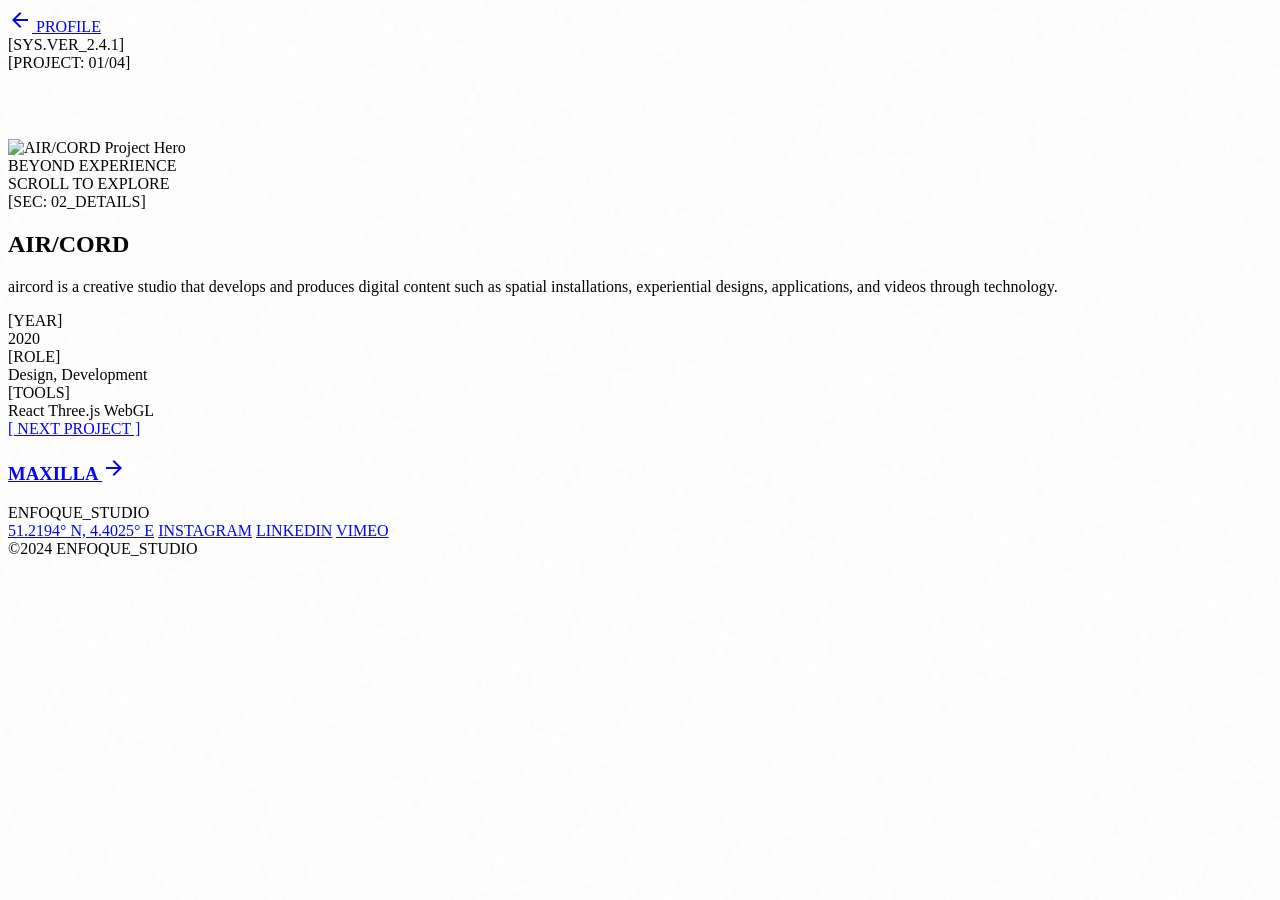
==== aircord.html @ da417017 "Added stitch prototype design  Add a .gitignore that excludes .mcp.json so the Stitch API key is nev" ====
<!-- ENFOQUE // AIR/CORD Project -->
<!DOCTYPE html>

<html class="dark" lang="en"><head>
<meta charset="utf-8"/>
<meta content="width=device-width, initial-scale=1.0" name="viewport"/>
<title>AIR/CORD - ENFOQUE STUDIO</title>
<script src="https://cdn.tailwindcss.com?plugins=forms,container-queries"></script>
<link href="https://fonts.googleapis.com/css2?family=Material+Symbols+Outlined:wght,FILL@100..700,0..1&amp;display=swap" rel="stylesheet"/>
<link href="https://fonts.googleapis.com" rel="preconnect"/>
<link crossorigin="" href="https://fonts.gstatic.com" rel="preconnect"/>
<link href="https://fonts.googleapis.com/css2?family=Inter:wght@400;500&amp;family=JetBrains+Mono:wght@400;500&amp;family=Space+Grotesk:wght@500;600&amp;display=swap" rel="stylesheet"/>
<link href="https://fonts.googleapis.com/css2?family=Material+Symbols+Outlined:wght,FILL@100..700,0..1&amp;display=swap" rel="stylesheet"/>
<script id="tailwind-config">
        tailwind.config = {
            darkMode: "class",
            theme: {
                extend: {
                    "colors": {
                        "tertiary-fixed": "#e4e2e1",
                        "surface-bright": "#3a3939",
                        "secondary": "#c9c6c5",
                        "on-surface-variant": "#c4c7c8",
                        "inverse-on-surface": "#313030",
                        "secondary-fixed": "#e5e2e1",
                        "secondary-fixed-dim": "#c9c6c5",
                        "on-tertiary-container": "#656464",
                        "surface-container": "#201f1f",
                        "primary-container": "#e2e2e2",
                        "on-secondary": "#313030",
                        "on-primary": "#2f3131",
                        "on-primary-container": "#636565",
                        "on-background": "#e5e2e1",
                        "on-tertiary": "#303030",
                        "background": "#141313",
                        "surface-tint": "#c6c6c7",
                        "surface-container-lowest": "#0e0e0e",
                        "surface-container-low": "#1c1b1b",
                        "on-secondary-container": "#bab8b7",
                        "surface-container-highest": "#353434",
                        "outline": "#8e9192",
                        "on-tertiary-fixed-variant": "#474746",
                        "on-error-container": "#ffdad6",
                        "primary": "#ffffff",
                        "on-secondary-fixed-variant": "#474646",
                        "secondary-container": "#4a4949",
                        "error": "#ffb4ab",
                        "primary-fixed": "#e2e2e2",
                        "on-primary-fixed": "#1a1c1c",
                        "on-primary-fixed-variant": "#454747",
                        "inverse-surface": "#e5e2e1",
                        "surface-container-high": "#2a2a2a",
                        "on-tertiary-fixed": "#1b1c1c",
                        "outline-variant": "#444748",
                        "surface-dim": "#141313",
                        "primary-fixed-dim": "#c6c6c7",
                        "tertiary-container": "#e4e2e1",
                        "on-error": "#690005",
                        "on-surface": "#e5e2e1",
                        "error-container": "#93000a",
                        "inverse-primary": "#5d5f5f",
                        "on-secondary-fixed": "#1c1b1b",
                        "surface-variant": "#353434",
                        "tertiary-fixed-dim": "#c8c6c5",
                        "surface": "#141313",
                        "tertiary": "#ffffff"
                    },
                    "borderRadius": {
                        "DEFAULT": "0.25rem",
                        "lg": "0.5rem",
                        "xl": "0.75rem",
                        "full": "9999px"
                    },
                    "spacing": {
                        "margin-desktop": "64px",
                        "unit": "4px",
                        "section-gap": "160px",
                        "gutter": "24px",
                        "margin-mobile": "16px"
                    },
                    "fontFamily": {
                        "headline-lg": ["Space Grotesk"],
                        "label-mono-sm": ["JetBrains Mono"],
                        "body-md": ["Inter"],
                        "label-mono-xs": ["JetBrains Mono"],
                        "display-xl-mobile": ["Space Grotesk"],
                        "display-xl": ["Space Grotesk"]
                    },
                    "fontSize": {
                        "headline-lg": ["48px", { "lineHeight": "56px", "letterSpacing": "-0.02em", "fontWeight": "500" }],
                        "label-mono-sm": ["12px", { "lineHeight": "16px", "letterSpacing": "0.1em", "fontWeight": "500" }],
                        "body-md": ["16px", { "lineHeight": "24px", "letterSpacing": "0em", "fontWeight": "400" }],
                        "label-mono-xs": ["10px", { "lineHeight": "14px", "letterSpacing": "0.15em", "fontWeight": "400" }],
                        "display-xl-mobile": ["64px", { "lineHeight": "60px", "letterSpacing": "-0.02em", "fontWeight": "600" }],
                        "display-xl": ["140px", { "lineHeight": "120px", "letterSpacing": "-0.04em", "fontWeight": "600" }]
                    }
                }
            }
        }
    </script>
<style>
        .noise-overlay {
            position: fixed;
            top: 0;
            left: 0;
            width: 100vw;
            height: 100vh;
            pointer-events: none;
            z-index: 9999;
            opacity: 0.05;
            background-image: url("data:image/svg+xml,%3Csvg viewBox='0 0 200 200' xmlns='http://www.w3.org/2000/svg'%3E%3Cfilter id='noiseFilter'%3E%3CfeTurbulence type='fractalNoise' baseFrequency='0.65' numOctaves='3' stitchTiles='stitch'/%3E%3C/filter%3E%3Crect width='100%25' height='100%25' filter='url(%23noiseFilter)'/%3E%3C/svg%3E");
        }

        .glitch-text {
            position: relative;
            color: #ffffff;
            text-transform: uppercase;
        }

        .glitch-text::before,
        .glitch-text::after {
            content: attr(data-text);
            position: absolute;
            top: 0;
            left: 0;
            width: 100%;
            height: 100%;
            opacity: 0.8;
        }

        .glitch-text::before {
            left: 2px;
            text-shadow: -2px 0 red;
            clip: rect(24px, 550px, 90px, 0);
            animation: glitch-anim-2 3s infinite linear alternate-reverse;
        }

        .glitch-text::after {
            left: -2px;
            text-shadow: -2px 0 blue;
            clip: rect(85px, 550px, 140px, 0);
            animation: glitch-anim 2.5s infinite linear alternate-reverse;
        }

        @keyframes glitch-anim {
            0% { clip: rect(10px, 9999px, 86px, 0); }
            5% { clip: rect(61px, 9999px, 15px, 0); }
            10% { clip: rect(40px, 9999px, 2px, 0); }
            15% { clip: rect(98px, 9999px, 71px, 0); }
            20% { clip: rect(59px, 9999px, 91px, 0); }
            25% { clip: rect(19px, 9999px, 55px, 0); }
            30% { clip: rect(78px, 9999px, 11px, 0); }
            35% { clip: rect(3px, 9999px, 82px, 0); }
            40% { clip: rect(66px, 9999px, 24px, 0); }
            45% { clip: rect(25px, 9999px, 99px, 0); }
            50% { clip: rect(81px, 9999px, 47px, 0); }
            55% { clip: rect(14px, 9999px, 63px, 0); }
            60% { clip: rect(92px, 9999px, 8px, 0); }
            65% { clip: rect(50px, 9999px, 75px, 0); }
            70% { clip: rect(31px, 9999px, 34px, 0); }
            75% { clip: rect(87px, 9999px, 96px, 0); }
            80% { clip: rect(5px, 9999px, 52px, 0); }
            85% { clip: rect(69px, 9999px, 17px, 0); }
            90% { clip: rect(28px, 9999px, 89px, 0); }
            95% { clip: rect(84px, 9999px, 41px, 0); }
            100% { clip: rect(46px, 9999px, 68px, 0); }
        }

        @keyframes glitch-anim-2 {
            0% { clip: rect(65px, 9999px, 92px, 0); }
            5% { clip: rect(22px, 9999px, 18px, 0); }
            10% { clip: rect(89px, 9999px, 54px, 0); }
            15% { clip: rect(12px, 9999px, 81px, 0); }
            20% { clip: rect(74px, 9999px, 36px, 0); }
            25% { clip: rect(35px, 9999px, 69px, 0); }
            30% { clip: rect(91px, 9999px, 4px, 0); }
            35% { clip: rect(8px, 9999px, 77px, 0); }
            40% { clip: rect(57px, 9999px, 29px, 0); }
            45% { clip: rect(19px, 9999px, 94px, 0); }
            50% { clip: rect(86px, 9999px, 51px, 0); }
            55% { clip: rect(43px, 9999px, 13px, 0); }
            60% { clip: rect(9px, 9999px, 85px, 0); }
            65% { clip: rect(62px, 9999px, 42px, 0); }
            70% { clip: rect(27px, 9999px, 98px, 0); }
            75% { clip: rect(80px, 9999px, 25px, 0); }
            80% { clip: rect(39px, 9999px, 60px, 0); }
            85% { clip: rect(95px, 9999px, 7px, 0); }
            90% { clip: rect(16px, 9999px, 73px, 0); }
            95% { clip: rect(71px, 9999px, 38px, 0); }
            100% { clip: rect(54px, 9999px, 88px, 0); }
        }

        .border-technical {
            border-color: #262626;
        }
    </style>
</head>
<body class="bg-surface text-on-surface min-h-screen overflow-x-hidden selection:bg-primary selection:text-surface">
<div class="noise-overlay"></div>
<div class="fixed inset-0 w-full h-full -z-10">

<div class="absolute inset-0 bg-surface/80 backdrop-blur-[2px]"></div>
</div>
<!-- Navigation Overlay -->
<nav class="fixed top-0 w-full z-50 flex justify-between items-center px-margin-mobile md:px-margin-desktop py-8 pointer-events-none">
<a class="pointer-events-auto flex items-center gap-2 group" href="#">
<span class="material-symbols-outlined text-primary group-hover:-translate-x-1 transition-transform">arrow_back</span>
<span class="font-label-mono-sm text-label-mono-sm tracking-[0.2em] uppercase text-on-surface-variant group-hover:text-primary transition-colors">PROFILE</span>
</a>
<div class="font-label-mono-xs text-label-mono-xs text-outline tracking-widest hidden md:block">
            [SYS.VER_2.4.1]
        </div>
</nav>
<main class="relative z-10">
<!-- Hero Section -->
<section class="min-h-screen flex flex-col justify-center px-margin-mobile md:px-margin-desktop relative">
<div class="absolute top-1/4 right-margin-desktop font-label-mono-xs text-label-mono-xs text-outline tracking-widest hidden md:block border border-technical p-2">
                [PROJECT: 01/04]
            </div>
<div class="w-full max-w-7xl mx-auto flex flex-col items-center justify-center text-center">
<h1 class="font-display-xl-mobile text-display-xl-mobile md:font-display-xl md:text-display-xl text-primary uppercase tracking-tighter glitch-text mb-8" data-text="AIR/CORD">
                    AIR/CORD
                </h1>
<div class="relative w-full aspect-video md:aspect-[21/9] max-w-5xl mx-auto border border-technical overflow-hidden group">
<img alt="AIR/CORD Project Hero" class="w-full h-full object-cover grayscale opacity-80 group-hover:grayscale-0 group-hover:opacity-100 transition-all duration-700 ease-in-out scale-105 group-hover:scale-100" src="https://lh3.googleusercontent.com/aida-public/[base64]"/>
<div class="absolute inset-0 flex items-center justify-center bg-surface/30 opacity-0 group-hover:opacity-100 transition-opacity duration-500">
<span class="font-headline-lg text-headline-lg text-primary uppercase tracking-tight mix-blend-difference">BEYOND EXPERIENCE</span>
</div>
</div>
</div>
<div class="absolute bottom-16 left-margin-desktop font-label-mono-xs text-label-mono-xs text-outline tracking-widest flex items-center gap-4">
<span class="w-8 h-[1px] bg-outline-variant"></span>
                SCROLL TO EXPLORE
            </div>
</section>
<!-- Details Section -->
<section class="px-margin-mobile md:px-margin-desktop py-section-gap border-t border-dashed border-technical relative">
<div class="absolute top-0 left-0 p-4 font-label-mono-xs text-label-mono-xs text-outline border-r border-b border-technical">
                [SEC: 02_DETAILS]
            </div>
<div class="grid grid-cols-1 md:grid-cols-12 gap-gutter max-w-screen-2xl mx-auto mt-16">
<!-- Left Column -->
<div class="md:col-span-7 flex flex-col gap-8">
<h2 class="font-headline-lg text-headline-lg text-primary">AIR/CORD</h2>
<p class="font-body-md text-body-md text-on-surface-variant max-w-2xl leading-relaxed">
                        aircord is a creative studio that develops and produces digital content such as spatial installations, experiential designs, applications, and videos through technology.
                    </p>
</div>
<!-- Right Column (Metadata) -->
<div class="md:col-span-5 md:col-start-8 grid grid-cols-2 gap-y-12 gap-x-8 border-l border-technical pl-8 mt-12 md:mt-0">
<div>
<div class="font-label-mono-xs text-label-mono-xs text-outline mb-2 uppercase tracking-widest">[YEAR]</div>
<div class="font-label-mono-sm text-label-mono-sm text-primary uppercase tracking-wider">2020</div>
</div>
<div>
<div class="font-label-mono-xs text-label-mono-xs text-outline mb-2 uppercase tracking-widest">[ROLE]</div>
<div class="font-label-mono-sm text-label-mono-sm text-primary uppercase tracking-wider">Design, Development</div>
</div>
<div class="col-span-2">
<div class="font-label-mono-xs text-label-mono-xs text-outline mb-2 uppercase tracking-widest">[TOOLS]</div>
<div class="flex flex-wrap gap-2">
<span class="px-3 py-1 border border-technical font-label-mono-sm text-label-mono-sm text-on-surface-variant">React</span>
<span class="px-3 py-1 border border-technical font-label-mono-sm text-label-mono-sm text-on-surface-variant">Three.js</span>
<span class="px-3 py-1 border border-technical font-label-mono-sm text-label-mono-sm text-on-surface-variant">WebGL</span>
</div>
</div>
</div>
</div>
</section>
<!-- Next Project Teaser -->
<section class="border-t border-technical border-dashed relative overflow-hidden group">
<div class="absolute inset-0 w-full h-full bg-surface-container-low transition-colors duration-500 group-hover:bg-surface-container"></div>
<a class="relative z-10 block px-margin-mobile md:px-margin-desktop py-section-gap flex flex-col items-center justify-center text-center h-[60vh]" href="maxilla.html">
<div class="font-label-mono-sm text-label-mono-sm text-outline tracking-[0.2em] uppercase mb-8 group-hover:text-primary transition-colors">
                    [ NEXT PROJECT ]
                </div>
<h3 class="font-display-xl-mobile text-display-xl-mobile md:font-display-xl md:text-display-xl text-surface-variant uppercase tracking-tighter group-hover:text-primary transition-colors duration-500 relative">
                    MAXILLA
                    <span class="absolute top-0 right-0 -translate-y-1/2 translate-x-full material-symbols-outlined text-4xl opacity-0 group-hover:opacity-100 group-hover:translate-x-[120%] transition-all duration-500 text-primary">arrow_forward</span>
</h3>
</a>
</section>
</main>
<!-- Shared Footer -->
<footer class="bg-surface-container-lowest w-full border-t border-dashed border-outline-variant flex flex-col md:flex-row justify-between items-center gap-gutter px-margin-mobile md:px-margin-desktop py-section-gap z-20 relative">
<div class="font-label-technical text-label-technical text-on-surface uppercase tracking-[0.2em]">
            ENFOQUE_STUDIO
        </div>
<div class="flex flex-wrap justify-center gap-8 md:gap-12">
<a class="font-meta-data text-meta-data uppercase tracking-widest text-on-surface-variant hover:text-secondary-container transition-colors" href="#">51.2194° N, 4.4025° E</a>
<a class="font-meta-data text-meta-data uppercase tracking-widest text-on-surface-variant hover:text-secondary-container transition-colors" href="#">INSTAGRAM</a>
<a class="font-meta-data text-meta-data uppercase tracking-widest text-on-surface-variant hover:text-secondary-container transition-colors" href="#">LINKEDIN</a>
<a class="font-meta-data text-meta-data uppercase tracking-widest text-on-surface-variant hover:text-secondary-container transition-colors" href="#">VIMEO</a>
</div>
<div class="font-meta-data text-meta-data uppercase tracking-widest text-on-surface-variant">
            ©2024 ENFOQUE_STUDIO
        </div>
</footer>
</body></html>
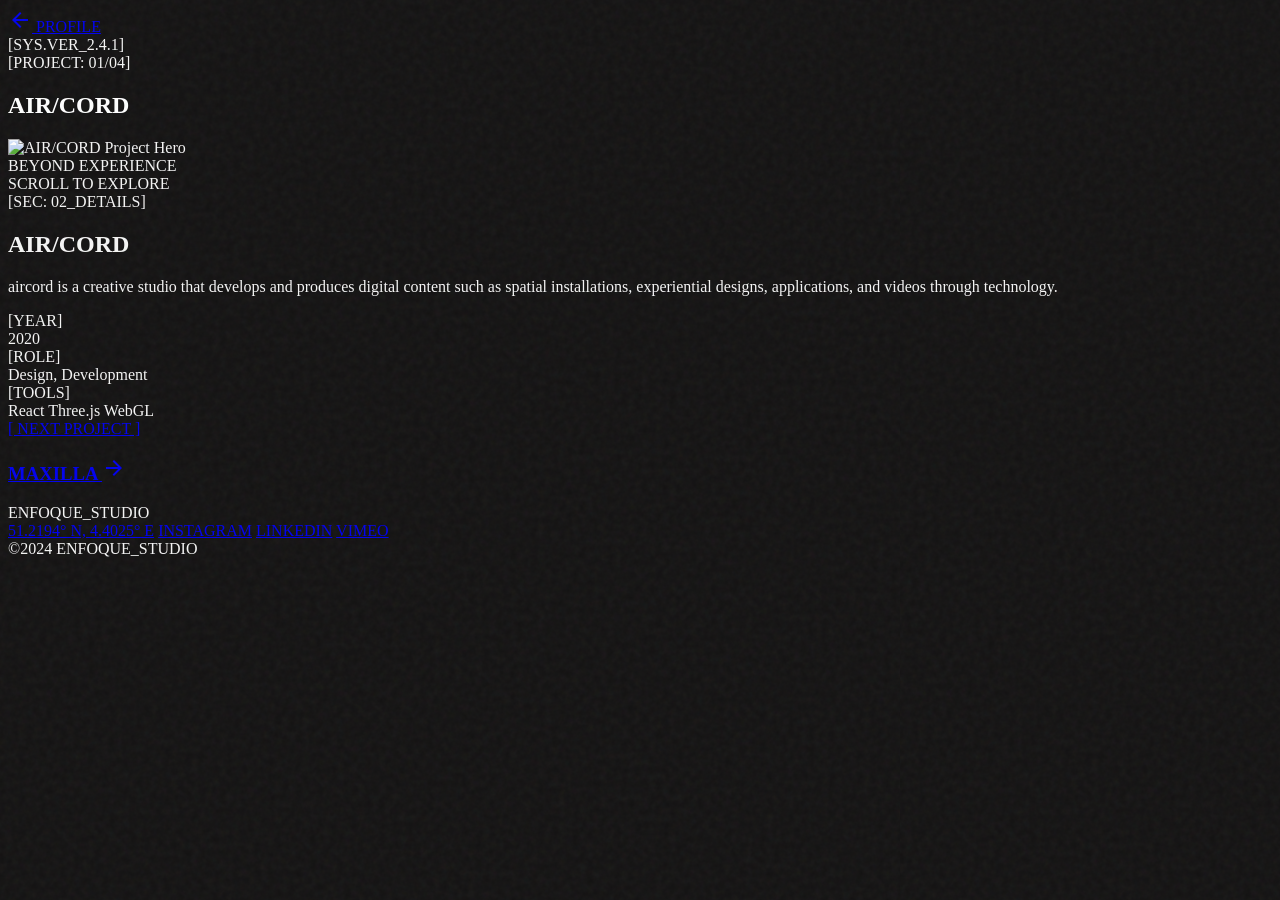
==== commit 6e0af02e: "Make MAXILLA and AIR/CORD use the shared CSS and JS Both project pages had their own copy of the Tai" ====
--- a/aircord.html
+++ b/aircord.html
@@ -1,209 +1,24 @@
 <!-- ENFOQUE // AIR/CORD Project -->
 <!DOCTYPE html>
-
-<html class="dark" lang="en"><head>
+<html class="dark" lang="en">
+<head>
 <meta charset="utf-8"/>
 <meta content="width=device-width, initial-scale=1.0" name="viewport"/>
 <title>AIR/CORD - ENFOQUE STUDIO</title>
 <script src="https://cdn.tailwindcss.com?plugins=forms,container-queries"></script>
+<script src="js/tailwind.config.js"></script>
 <link href="https://fonts.googleapis.com/css2?family=Material+Symbols+Outlined:wght,FILL@100..700,0..1&amp;display=swap" rel="stylesheet"/>
-<link href="https://fonts.googleapis.com" rel="preconnect"/>
-<link crossorigin="" href="https://fonts.gstatic.com" rel="preconnect"/>
-<link href="https://fonts.googleapis.com/css2?family=Inter:wght@400;500&amp;family=JetBrains+Mono:wght@400;500&amp;family=Space+Grotesk:wght@500;600&amp;display=swap" rel="stylesheet"/>
-<link href="https://fonts.googleapis.com/css2?family=Material+Symbols+Outlined:wght,FILL@100..700,0..1&amp;display=swap" rel="stylesheet"/>
-<script id="tailwind-config">
-        tailwind.config = {
-            darkMode: "class",
-            theme: {
-                extend: {
-                    "colors": {
-                        "tertiary-fixed": "#e4e2e1",
-                        "surface-bright": "#3a3939",
-                        "secondary": "#c9c6c5",
-                        "on-surface-variant": "#c4c7c8",
-                        "inverse-on-surface": "#313030",
-                        "secondary-fixed": "#e5e2e1",
-                        "secondary-fixed-dim": "#c9c6c5",
-                        "on-tertiary-container": "#656464",
-                        "surface-container": "#201f1f",
-                        "primary-container": "#e2e2e2",
-                        "on-secondary": "#313030",
-                        "on-primary": "#2f3131",
-                        "on-primary-container": "#636565",
-                        "on-background": "#e5e2e1",
-                        "on-tertiary": "#303030",
-                        "background": "#141313",
-                        "surface-tint": "#c6c6c7",
-                        "surface-container-lowest": "#0e0e0e",
-                        "surface-container-low": "#1c1b1b",
-                        "on-secondary-container": "#bab8b7",
-                        "surface-container-highest": "#353434",
-                        "outline": "#8e9192",
-                        "on-tertiary-fixed-variant": "#474746",
-                        "on-error-container": "#ffdad6",
-                        "primary": "#ffffff",
-                        "on-secondary-fixed-variant": "#474646",
-                        "secondary-container": "#4a4949",
-                        "error": "#ffb4ab",
-                        "primary-fixed": "#e2e2e2",
-                        "on-primary-fixed": "#1a1c1c",
-                        "on-primary-fixed-variant": "#454747",
-                        "inverse-surface": "#e5e2e1",
-                        "surface-container-high": "#2a2a2a",
-                        "on-tertiary-fixed": "#1b1c1c",
-                        "outline-variant": "#444748",
-                        "surface-dim": "#141313",
-                        "primary-fixed-dim": "#c6c6c7",
-                        "tertiary-container": "#e4e2e1",
-                        "on-error": "#690005",
-                        "on-surface": "#e5e2e1",
-                        "error-container": "#93000a",
-                        "inverse-primary": "#5d5f5f",
-                        "on-secondary-fixed": "#1c1b1b",
-                        "surface-variant": "#353434",
-                        "tertiary-fixed-dim": "#c8c6c5",
-                        "surface": "#141313",
-                        "tertiary": "#ffffff"
-                    },
-                    "borderRadius": {
-                        "DEFAULT": "0.25rem",
-                        "lg": "0.5rem",
-                        "xl": "0.75rem",
-                        "full": "9999px"
-                    },
-                    "spacing": {
-                        "margin-desktop": "64px",
-                        "unit": "4px",
-                        "section-gap": "160px",
-                        "gutter": "24px",
-                        "margin-mobile": "16px"
-                    },
-                    "fontFamily": {
-                        "headline-lg": ["Space Grotesk"],
-                        "label-mono-sm": ["JetBrains Mono"],
-                        "body-md": ["Inter"],
-                        "label-mono-xs": ["JetBrains Mono"],
-                        "display-xl-mobile": ["Space Grotesk"],
-                        "display-xl": ["Space Grotesk"]
-                    },
-                    "fontSize": {
-                        "headline-lg": ["48px", { "lineHeight": "56px", "letterSpacing": "-0.02em", "fontWeight": "500" }],
-                        "label-mono-sm": ["12px", { "lineHeight": "16px", "letterSpacing": "0.1em", "fontWeight": "500" }],
-                        "body-md": ["16px", { "lineHeight": "24px", "letterSpacing": "0em", "fontWeight": "400" }],
-                        "label-mono-xs": ["10px", { "lineHeight": "14px", "letterSpacing": "0.15em", "fontWeight": "400" }],
-                        "display-xl-mobile": ["64px", { "lineHeight": "60px", "letterSpacing": "-0.02em", "fontWeight": "600" }],
-                        "display-xl": ["140px", { "lineHeight": "120px", "letterSpacing": "-0.04em", "fontWeight": "600" }]
-                    }
-                }
-            }
-        }
-    </script>
-<style>
-        .noise-overlay {
-            position: fixed;
-            top: 0;
-            left: 0;
-            width: 100vw;
-            height: 100vh;
-            pointer-events: none;
-            z-index: 9999;
-            opacity: 0.05;
-            background-image: url("data:image/svg+xml,%3Csvg viewBox='0 0 200 200' xmlns='http://www.w3.org/2000/svg'%3E%3Cfilter id='noiseFilter'%3E%3CfeTurbulence type='fractalNoise' baseFrequency='0.65' numOctaves='3' stitchTiles='stitch'/%3E%3C/filter%3E%3Crect width='100%25' height='100%25' filter='url(%23noiseFilter)'/%3E%3C/svg%3E");
-        }
-
-        .glitch-text {
-            position: relative;
-            color: #ffffff;
-            text-transform: uppercase;
-        }
-
-        .glitch-text::before,
-        .glitch-text::after {
-            content: attr(data-text);
-            position: absolute;
-            top: 0;
-            left: 0;
-            width: 100%;
-            height: 100%;
-            opacity: 0.8;
-        }
-
-        .glitch-text::before {
-            left: 2px;
-            text-shadow: -2px 0 red;
-            clip: rect(24px, 550px, 90px, 0);
-            animation: glitch-anim-2 3s infinite linear alternate-reverse;
-        }
-
-        .glitch-text::after {
-            left: -2px;
-            text-shadow: -2px 0 blue;
-            clip: rect(85px, 550px, 140px, 0);
-            animation: glitch-anim 2.5s infinite linear alternate-reverse;
-        }
-
-        @keyframes glitch-anim {
-            0% { clip: rect(10px, 9999px, 86px, 0); }
-            5% { clip: rect(61px, 9999px, 15px, 0); }
-            10% { clip: rect(40px, 9999px, 2px, 0); }
-            15% { clip: rect(98px, 9999px, 71px, 0); }
-            20% { clip: rect(59px, 9999px, 91px, 0); }
-            25% { clip: rect(19px, 9999px, 55px, 0); }
-            30% { clip: rect(78px, 9999px, 11px, 0); }
-            35% { clip: rect(3px, 9999px, 82px, 0); }
-            40% { clip: rect(66px, 9999px, 24px, 0); }
-            45% { clip: rect(25px, 9999px, 99px, 0); }
-            50% { clip: rect(81px, 9999px, 47px, 0); }
-            55% { clip: rect(14px, 9999px, 63px, 0); }
-            60% { clip: rect(92px, 9999px, 8px, 0); }
-            65% { clip: rect(50px, 9999px, 75px, 0); }
-            70% { clip: rect(31px, 9999px, 34px, 0); }
-            75% { clip: rect(87px, 9999px, 96px, 0); }
-            80% { clip: rect(5px, 9999px, 52px, 0); }
-            85% { clip: rect(69px, 9999px, 17px, 0); }
-            90% { clip: rect(28px, 9999px, 89px, 0); }
-            95% { clip: rect(84px, 9999px, 41px, 0); }
-            100% { clip: rect(46px, 9999px, 68px, 0); }
-        }
-
-        @keyframes glitch-anim-2 {
-            0% { clip: rect(65px, 9999px, 92px, 0); }
-            5% { clip: rect(22px, 9999px, 18px, 0); }
-            10% { clip: rect(89px, 9999px, 54px, 0); }
-            15% { clip: rect(12px, 9999px, 81px, 0); }
-            20% { clip: rect(74px, 9999px, 36px, 0); }
-            25% { clip: rect(35px, 9999px, 69px, 0); }
-            30% { clip: rect(91px, 9999px, 4px, 0); }
-            35% { clip: rect(8px, 9999px, 77px, 0); }
-            40% { clip: rect(57px, 9999px, 29px, 0); }
-            45% { clip: rect(19px, 9999px, 94px, 0); }
-            50% { clip: rect(86px, 9999px, 51px, 0); }
-            55% { clip: rect(43px, 9999px, 13px, 0); }
-            60% { clip: rect(9px, 9999px, 85px, 0); }
-            65% { clip: rect(62px, 9999px, 42px, 0); }
-            70% { clip: rect(27px, 9999px, 98px, 0); }
-            75% { clip: rect(80px, 9999px, 25px, 0); }
-            80% { clip: rect(39px, 9999px, 60px, 0); }
-            85% { clip: rect(95px, 9999px, 7px, 0); }
-            90% { clip: rect(16px, 9999px, 73px, 0); }
-            95% { clip: rect(71px, 9999px, 38px, 0); }
-            100% { clip: rect(54px, 9999px, 88px, 0); }
-        }
-
-        .border-technical {
-            border-color: #262626;
-        }
-    </style>
+<link href="https://fonts.googleapis.com/css2?family=Space+Grotesk:wght@500;600&amp;family=Space+Mono:wght@400;700&amp;family=JetBrains+Mono:wght@400;500&amp;family=Inter:wght@400&amp;display=swap" rel="stylesheet"/>
+<link href="css/styles.css" rel="stylesheet"/>
 </head>
 <body class="bg-surface text-on-surface min-h-screen overflow-x-hidden selection:bg-primary selection:text-surface">
 <div class="noise-overlay"></div>
 <div class="fixed inset-0 w-full h-full -z-10">
-
 <div class="absolute inset-0 bg-surface/80 backdrop-blur-[2px]"></div>
 </div>
 <!-- Navigation Overlay -->
 <nav class="fixed top-0 w-full z-50 flex justify-between items-center px-margin-mobile md:px-margin-desktop py-8 pointer-events-none">
-<a class="pointer-events-auto flex items-center gap-2 group" href="#">
+<a class="pointer-events-auto flex items-center gap-2 group" href="index.html#work">
 <span class="material-symbols-outlined text-primary group-hover:-translate-x-1 transition-transform">arrow_back</span>
 <span class="font-label-mono-sm text-label-mono-sm tracking-[0.2em] uppercase text-on-surface-variant group-hover:text-primary transition-colors">PROFILE</span>
 </a>
@@ -283,17 +98,19 @@
 </main>
 <!-- Shared Footer -->
 <footer class="bg-surface-container-lowest w-full border-t border-dashed border-outline-variant flex flex-col md:flex-row justify-between items-center gap-gutter px-margin-mobile md:px-margin-desktop py-section-gap z-20 relative">
-<div class="font-label-technical text-label-technical text-on-surface uppercase tracking-[0.2em]">
+<div class="font-label-mono-sm text-label-mono-sm text-on-surface uppercase tracking-[0.2em]">
             ENFOQUE_STUDIO
         </div>
 <div class="flex flex-wrap justify-center gap-8 md:gap-12">
-<a class="font-meta-data text-meta-data uppercase tracking-widest text-on-surface-variant hover:text-secondary-container transition-colors" href="#">51.2194° N, 4.4025° E</a>
-<a class="font-meta-data text-meta-data uppercase tracking-widest text-on-surface-variant hover:text-secondary-container transition-colors" href="#">INSTAGRAM</a>
-<a class="font-meta-data text-meta-data uppercase tracking-widest text-on-surface-variant hover:text-secondary-container transition-colors" href="#">LINKEDIN</a>
-<a class="font-meta-data text-meta-data uppercase tracking-widest text-on-surface-variant hover:text-secondary-container transition-colors" href="#">VIMEO</a>
+<a class="font-label-mono-sm text-label-mono-sm uppercase tracking-widest text-on-surface-variant hover:text-secondary-container transition-colors" href="#">51.2194° N, 4.4025° E</a>
+<a class="font-label-mono-sm text-label-mono-sm uppercase tracking-widest text-on-surface-variant hover:text-secondary-container transition-colors" href="#">INSTAGRAM</a>
+<a class="font-label-mono-sm text-label-mono-sm uppercase tracking-widest text-on-surface-variant hover:text-secondary-container transition-colors" href="#">LINKEDIN</a>
+<a class="font-label-mono-sm text-label-mono-sm uppercase tracking-widest text-on-surface-variant hover:text-secondary-container transition-colors" href="#">VIMEO</a>
 </div>
-<div class="font-meta-data text-meta-data uppercase tracking-widest text-on-surface-variant">
+<div class="font-label-mono-xs text-label-mono-xs uppercase tracking-widest text-on-surface-variant">
             ©2024 ENFOQUE_STUDIO
         </div>
 </footer>
-</body></html>
+<script src="js/scripts.js"></script>
+</body>
+</html>
--- a/css/styles.css
+++ b/css/styles.css
@@ -0,0 +1,292 @@
+/* ENFOQUE — shared custom styles */
+
+body {
+    background-color: #141313;
+    color: #F5F5F5;
+    overflow-x: hidden;
+    cursor: none;
+}
+::selection {
+    background: #F5F5F5;
+    color: #0A0A0A;
+}
+
+.technical-line {
+    border-color: #262626;
+}
+.glow-primary {
+    text-shadow: 0 0 10px rgba(255, 255, 255, 0.5);
+}
+.hover-desaturate {
+    filter: grayscale(80%);
+    transition: filter 0.3s ease;
+}
+.hover-desaturate:hover {
+    filter: grayscale(0%);
+}
+
+.scanline {
+    background: linear-gradient(
+        to bottom,
+        rgba(255, 255, 255, 0),
+        rgba(255, 255, 255, 0) 50%,
+        rgba(0, 0, 0, 0.2) 50%,
+        rgba(0, 0, 0, 0.2)
+    );
+    background-size: 100% 4px;
+    pointer-events: none;
+}
+
+/* Noise / film grain overlay */
+.film-grain {
+    position: fixed;
+    top: 0;
+    left: 0;
+    width: 100vw;
+    height: 100vh;
+    pointer-events: none;
+    z-index: 45;
+    opacity: 0.05;
+    background-image: url("data:image/svg+xml,%3Csvg viewBox='0 0 200 200' xmlns='http://www.w3.org/2000/svg'%3E%3Cfilter id='noiseFilter'%3E%3CfeTurbulence type='fractalNoise' baseFrequency='0.65' numOctaves='3' stitchTiles='stitch'/%3E%3C/filter%3E%3Crect width='100%25' height='100%25' filter='url(%23noiseFilter)'/%3E%3C/svg%3E");
+}
+
+/* Shader canvas */
+#shader-bg {
+    position: fixed;
+    top: 0;
+    left: 0;
+    width: 100vw;
+    height: 100vh;
+    z-index: -100;
+    pointer-events: none;
+}
+
+/* Custom cursor */
+.custom-cursor {
+    width: 24px;
+    height: 24px;
+    border: 2px solid white;
+    border-radius: 50%;
+    position: fixed;
+    pointer-events: none;
+    z-index: 9999;
+    transform: translate(-50%, -50%);
+    transition: width 0.3s cubic-bezier(0.16, 1, 0.3, 1), height 0.3s cubic-bezier(0.16, 1, 0.3, 1), background-color 0.3s, border-color 0.3s;
+    mix-blend-mode: difference;
+}
+.custom-cursor.interactive {
+    width: 64px;
+    height: 64px;
+    background-color: rgba(255, 255, 255, 0.1);
+    border-color: rgba(255, 255, 255, 0.5);
+    mix-blend-mode: normal;
+    backdrop-filter: blur(2px);
+}
+
+.nav-link {
+    position: relative;
+}
+.nav-link::after {
+    content: '';
+    position: absolute;
+    width: 0;
+    height: 1px;
+    bottom: -4px;
+    left: 0;
+    background-color: currentColor;
+    transition: width 0.3s ease;
+}
+.nav-link:hover::after, .nav-link.active::after {
+    width: 100%;
+}
+
+/* RGB split hover */
+.rgb-split-hover {
+    position: relative;
+    display: inline-block;
+    transition: transform 0.3s cubic-bezier(0.16, 1, 0.3, 1);
+}
+.rgb-split-hover::before,
+.rgb-split-hover::after {
+    content: attr(data-text);
+    position: absolute;
+    top: 0;
+    left: 0;
+    width: 100%;
+    height: 100%;
+    opacity: 0;
+    transition: transform 0.3s cubic-bezier(0.16, 1, 0.3, 1), opacity 0.3s;
+    pointer-events: none;
+    mix-blend-mode: screen;
+}
+.rgb-split-hover::before {
+    color: #ff00ff;
+    z-index: -1;
+}
+.rgb-split-hover::after {
+    color: #00ffff;
+    z-index: -2;
+}
+.rgb-split-hover:hover {
+    transform: scale(1.02);
+}
+.rgb-split-hover:hover::before {
+    transform: translate(-3px, 2px);
+    opacity: 0.8;
+}
+.rgb-split-hover:hover::after {
+    transform: translate(3px, -2px);
+    opacity: 0.8;
+}
+
+/* Soft radial glows */
+.radial-glow {
+    position: absolute;
+    border-radius: 50%;
+    background: radial-gradient(circle, rgba(255,255,255,0.08) 0%, rgba(255,255,255,0) 70%);
+    pointer-events: none;
+    z-index: -1;
+}
+
+/* Project card hover effects */
+.project-card {
+    overflow: hidden;
+    position: relative;
+}
+.project-card img {
+    transition: transform 0.8s cubic-bezier(0.16, 1, 0.3, 1);
+}
+.project-card:hover img {
+    transform: scale(1.05);
+}
+.project-card .project-info {
+    transform: translateY(10px);
+    transition: transform 0.5s cubic-bezier(0.16, 1, 0.3, 1);
+}
+.project-card:hover .project-info {
+    transform: translateY(0);
+}
+.project-card .hover-arrow {
+    transform: translate(-10px, 10px);
+    opacity: 0;
+    transition: all 0.5s cubic-bezier(0.16, 1, 0.3, 1);
+}
+.project-card:hover .hover-arrow {
+    transform: translate(0, 0);
+    opacity: 1;
+}
+.project-card .hover-line {
+    width: 0;
+    transition: width 0.5s cubic-bezier(0.16, 1, 0.3, 1);
+}
+.project-card:hover .hover-line {
+    width: 100%;
+}
+
+/* Bento grid shadows & lift */
+.bento-card {
+    transition: all 0.3s cubic-bezier(0.16, 1, 0.3, 1);
+}
+.bento-card:hover {
+    transform: translateY(-2px);
+    box-shadow: 0 10px 30px -10px rgba(0,0,0,0.5);
+    border-color: rgba(255,255,255,0.2);
+}
+
+/* ============================================================ */
+/* Project pages (MAXILLA / AIR-CORD / EMOTION)                 */
+/* ============================================================ */
+
+/* Noise overlay */
+.noise-overlay {
+    position: fixed;
+    top: 0;
+    left: 0;
+    width: 100vw;
+    height: 100vh;
+    pointer-events: none;
+    z-index: 45;
+    opacity: 0.05;
+    background-image: url("data:image/svg+xml,%3Csvg viewBox='0 0 200 200' xmlns='http://www.w3.org/2000/svg'%3E%3Cfilter id='noiseFilter'%3E%3CfeTurbulence type='fractalNoise' baseFrequency='0.65' numOctaves='3' stitchTiles='stitch'/%3E%3C/filter%3E%3Crect width='100%25' height='100%25' filter='url(%23noiseFilter)'/%3E%3C/svg%3E");
+}
+
+/* Glitch text title */
+.glitch-text {
+    position: relative;
+    display: inline-block;
+    color: #ffffff;
+    text-transform: uppercase;
+}
+.glitch-text::before,
+.glitch-text::after {
+    content: attr(data-text);
+    position: absolute;
+    top: 0;
+    left: 0;
+    width: 100%;
+    height: 100%;
+    opacity: 0.8;
+}
+.glitch-text::before {
+    left: 2px;
+    text-shadow: -2px 0 red;
+    clip: rect(24px, 550px, 90px, 0);
+    animation: glitch-anim-2 3s infinite linear alternate-reverse;
+}
+.glitch-text::after {
+    left: -2px;
+    text-shadow: -2px 0 blue;
+    clip: rect(85px, 550px, 140px, 0);
+    animation: glitch-anim 2.5s infinite linear alternate-reverse;
+}
+
+@keyframes glitch-anim {
+    0% { clip: rect(10px, 9999px, 86px, 0); }
+    10% { clip: rect(40px, 9999px, 2px, 0); }
+    20% { clip: rect(59px, 9999px, 91px, 0); }
+    30% { clip: rect(78px, 9999px, 11px, 0); }
+    40% { clip: rect(66px, 9999px, 24px, 0); }
+    50% { clip: rect(81px, 9999px, 47px, 0); }
+    60% { clip: rect(92px, 9999px, 8px, 0); }
+    70% { clip: rect(31px, 9999px, 34px, 0); }
+    80% { clip: rect(5px, 9999px, 52px, 0); }
+    90% { clip: rect(28px, 9999px, 89px, 0); }
+    100% { clip: rect(46px, 9999px, 68px, 0); }
+}
+
+@keyframes glitch-anim-2 {
+    0% { clip: rect(65px, 9999px, 92px, 0); }
+    10% { clip: rect(89px, 9999px, 54px, 0); }
+    20% { clip: rect(74px, 9999px, 36px, 0); }
+    30% { clip: rect(91px, 9999px, 4px, 0); }
+    40% { clip: rect(57px, 9999px, 29px, 0); }
+    50% { clip: rect(86px, 9999px, 51px, 0); }
+    60% { clip: rect(9px, 9999px, 85px, 0); }
+    70% { clip: rect(27px, 9999px, 98px, 0); }
+    80% { clip: rect(39px, 9999px, 60px, 0); }
+    90% { clip: rect(16px, 9999px, 73px, 0); }
+    100% { clip: rect(54px, 9999px, 88px, 0); }
+}
+
+/* 12-column technical grid background */
+.technical-grid {
+    background-image:
+        linear-gradient(to right, #262626 1px, transparent 1px),
+        linear-gradient(to bottom, #262626 1px, transparent 1px);
+    background-size: 8.333% 8.333%;
+    background-position: center top;
+}
+
+/* Border helper */
+.border-technical {
+    border-color: #262626;
+}
+
+/* Hide scrollbar (horizontal galleries) */
+.no-scrollbar::-webkit-scrollbar {
+    display: none;
+}
+.no-scrollbar {
+    -ms-overflow-style: none;
+    scrollbar-width: none;
+}
